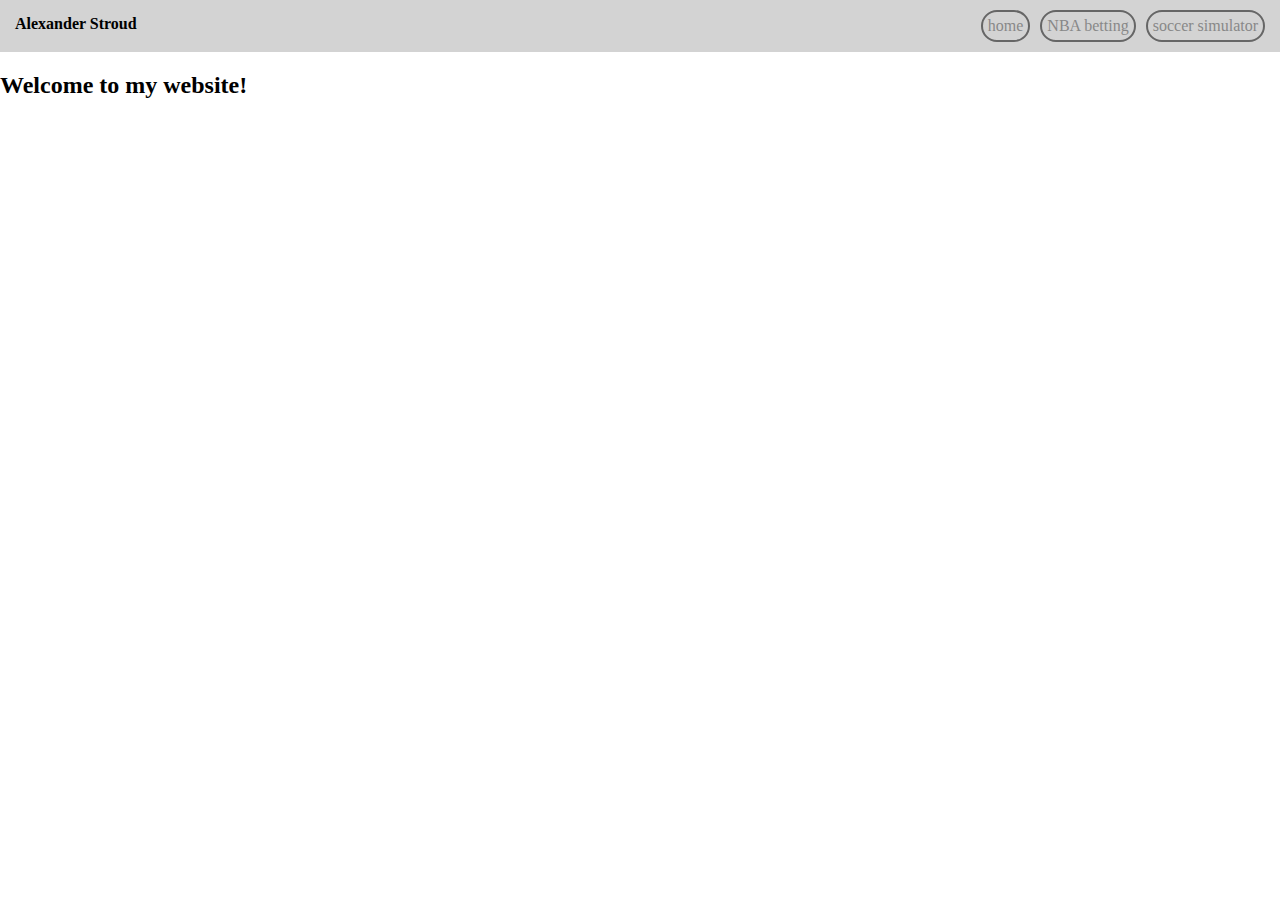
==== index.html @ fc675e98 "initial header links" ====
<!DOCTYPE html>
<html>
  <head>
    <meta charset="utf-8">
    <meta name="viewport" content="width=device-width, initial-scale=1, user-scalable=no">
    <title>Alexander Stroud</title>
    <link rel="stylesheet" href="./style.css"/>
    <!--<script src="./js/constants.js" defer></script> -->
  </head>
  <body>
    <!-- TODO: Add the HTML necessary to make my website -->
    <header>
      <h4> Alexander Stroud </h4>
        <div id="header-links">
          <div>
            <a href="./index.html">home</a>
          </div>
          <div>
            <a href="http://nbabetting1617.herokuapp.com/">NBA betting</a>
          </div>
          <div>
            <a href="./index.html">soccer simulator</a>
          </div>
        </div>
    </header>

    <h2>
      Welcome to my website!
    </h2>

  </body>
</html>
---- style.css ----
body {
  margin: 0px;
}

header {
  padding: 10px;
  display : flex;
  justify-content: space-between;
  background-color: lightgray;
}

header h4 {
  margin: 0px;
  padding: 5px;
}

#header-links {
  display: flex;
  flex-direction: row;
  align-items: flex-end;
  color: darkgray;
}

#header-links div {
  padding: 5px;
  text-align: center;
  border: 2px solid #666666;
  border-radius: 100px;
  margin: 0px 5px;
}

#header-links div a {
  color: #888888;
  text-decoration: none;
}

#header-links div:hover {
  background-color: black;
  color: lightgray;
}
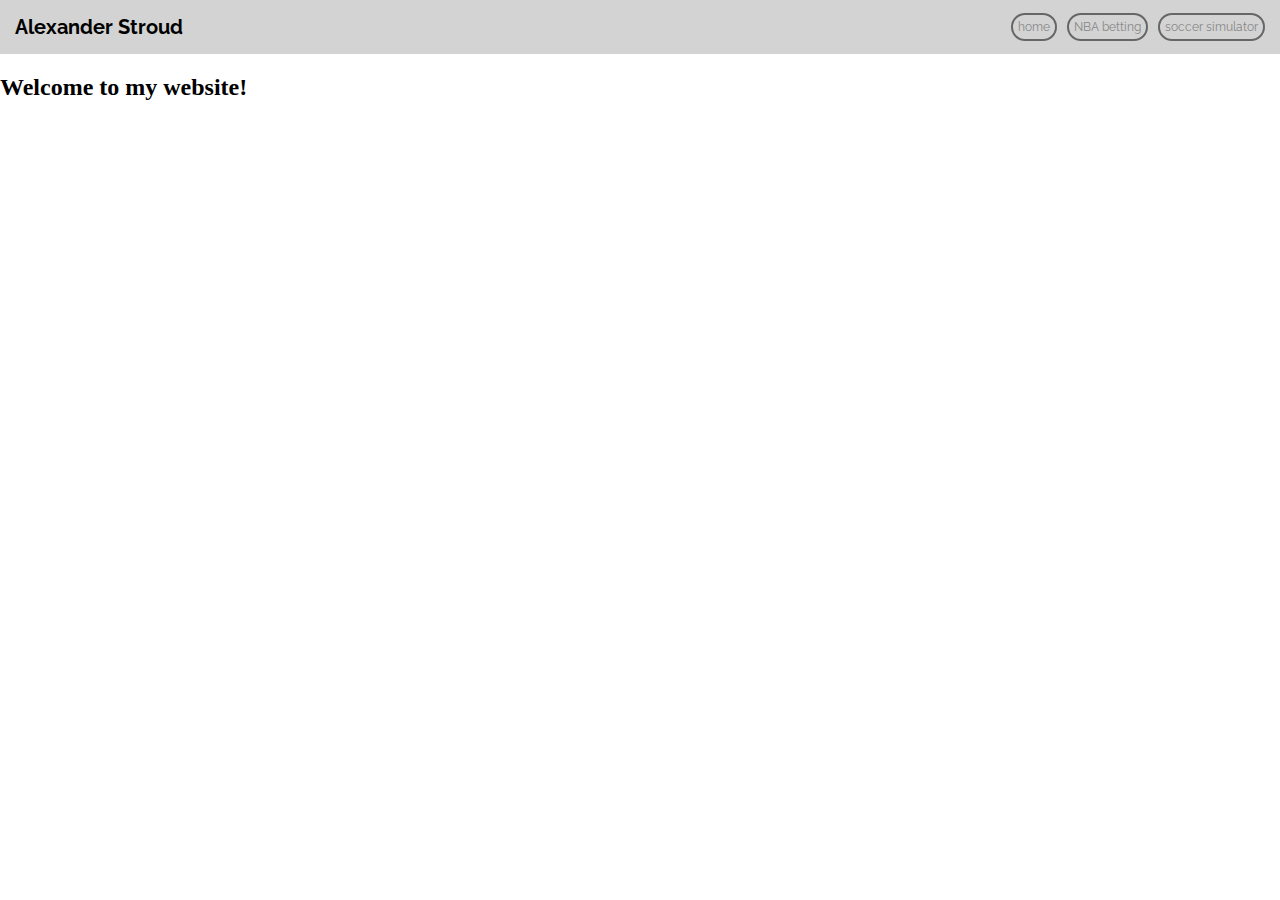
==== commit 8b7979f6: "add initial font support" ====
--- a/index.html
+++ b/index.html
@@ -5,6 +5,7 @@
     <meta name="viewport" content="width=device-width, initial-scale=1, user-scalable=no">
     <title>Alexander Stroud</title>
     <link rel="stylesheet" href="./style.css"/>
+    <link href="https://fonts.googleapis.com/css?family=Inconsolata|Raleway" rel="stylesheet">
     <!--<script src="./js/constants.js" defer></script> -->
   </head>
   <body>
@@ -19,7 +20,7 @@
             <a href="http://nbabetting1617.herokuapp.com/">NBA betting</a>
           </div>
           <div>
-            <a href="./index.html">soccer simulator</a>
+            <a href="./soccer/soccersim.html">soccer simulator</a>
           </div>
         </div>
     </header>
--- a/style.css
+++ b/style.css
@@ -7,18 +7,21 @@
   display : flex;
   justify-content: space-between;
   background-color: lightgray;
+  font-family: 'Raleway', sans-serif;
 }
 
 header h4 {
   margin: 0px;
   padding: 5px;
+  font-size: 20px;
 }
 
 #header-links {
   display: flex;
   flex-direction: row;
-  align-items: flex-end;
+  align-items: center;
   color: darkgray;
+  font-size: 12px;
 }
 
 #header-links div {
